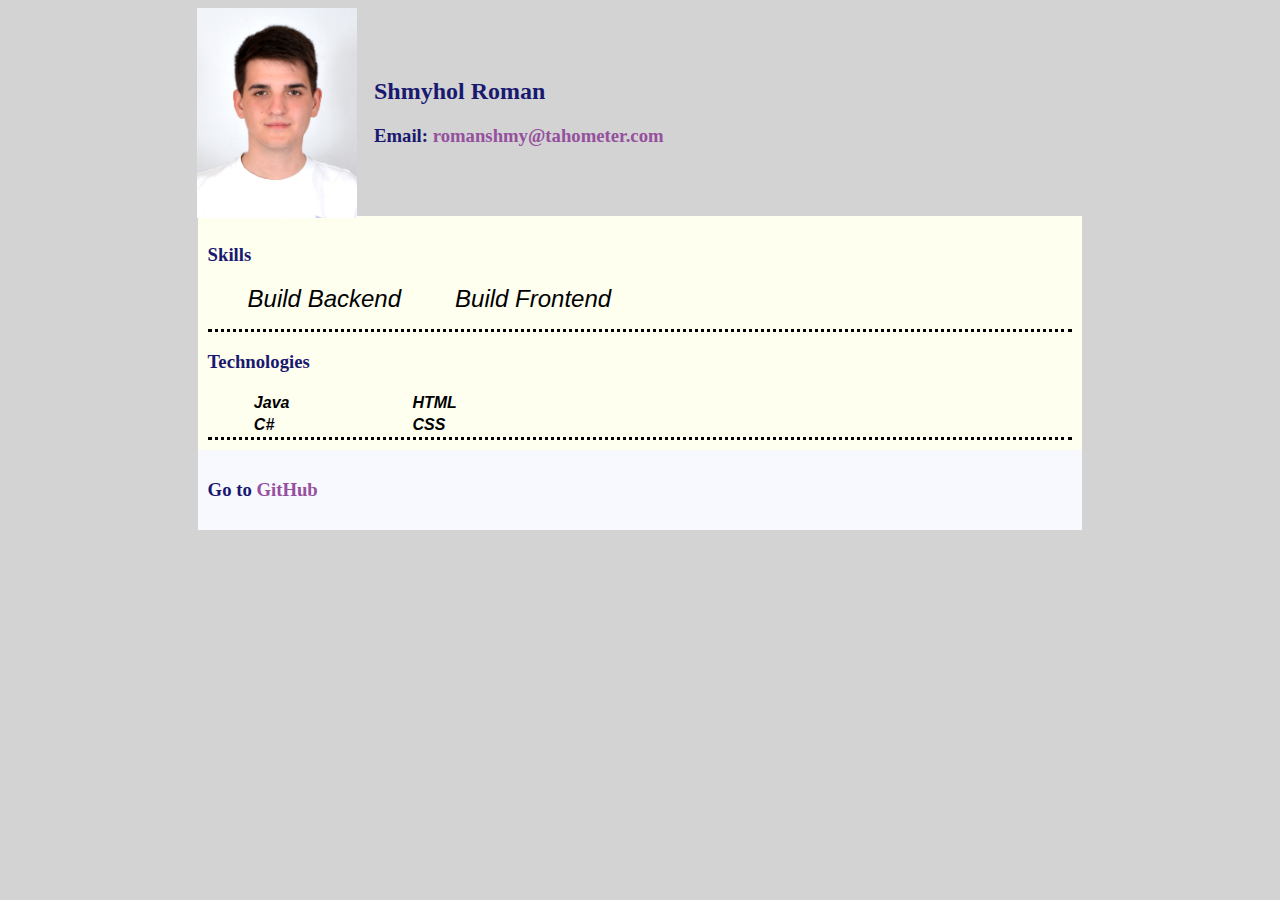
==== resume.html @ 96589767 "Initial commit" ====
<!DOCTYPE html>
<html>
    <head>
        <title>Resume</title>
        <link rel="stylesheet" href="style.css">
    </head>
    <body>
        <header>
            <h2>Shmyhol Roman</h2>
            <h3>Email: <a href="mailto:romanshmy@tahometer.com">romanshmy@tahometer.com</a></h3>
            <img class="photo" src="photo.jpg">    
        </header>
        
        <main>
            <section>
                <h3>Skills</h3>
                <ul>
                    <li>Build Backend</li>
                    <li>Build Frontend</li>
                </ul>
            </section>
            <section>
                <h3>Technologies</h3>
                <table>
                    <tr>
                        <td>Java</td>
                        <td>HTML</td>
                    </tr>
                    <tr>
                        <td>C#</td>
                        <td>CSS</td>
                    </tr>
                </table>
            </section>  
        </main>
        <footer>
            <h3>
               Go to <a href="https://github.com/RomanShmy">GitHub</a> 
            </h3>
        </footer>   
    </body>
</html>
---- style.css ----
.photo{
    height: 210px;
    width: 160px;
    position: absolute;
    left: -11.8%;
    top: 0;
}
ul li{
    display: inline-block;
    font-family: Impact, Haettenschweiler, 'Arial Narrow Bold', sans-serif;
    font-style: italic;
    font-size: 24px;
    font-weight: 200;
    
    padding-right: 50px;
}

table{
    position: relative;
    left: 5%;
}
header{
    padding: 50px;
    background: #D3D3D3;
    position: relative;
    margin-right: 15%;
    left: 25%;
}
main{
    
    padding: 10px;
    margin-left: 15%;
    margin-right: 15%;
    background: #FFFFF0;
    
}
section{
    border-bottom-style: dotted;
}
footer{
    padding: 10px;
    margin-left: 15%;
    margin-right: 15%;
    background: #F8F8FF;
}

a{
    text-decoration: none;
    color: rgb(149, 80, 158);
}

body{
    background: #D3D3D3;
}

td{
    padding-right: 120px;
    font-weight: bold;
    font-family: Arial, Helvetica, serif;
    font-style: italic;
}

h1,h2,h3{
    color: #191970;
}
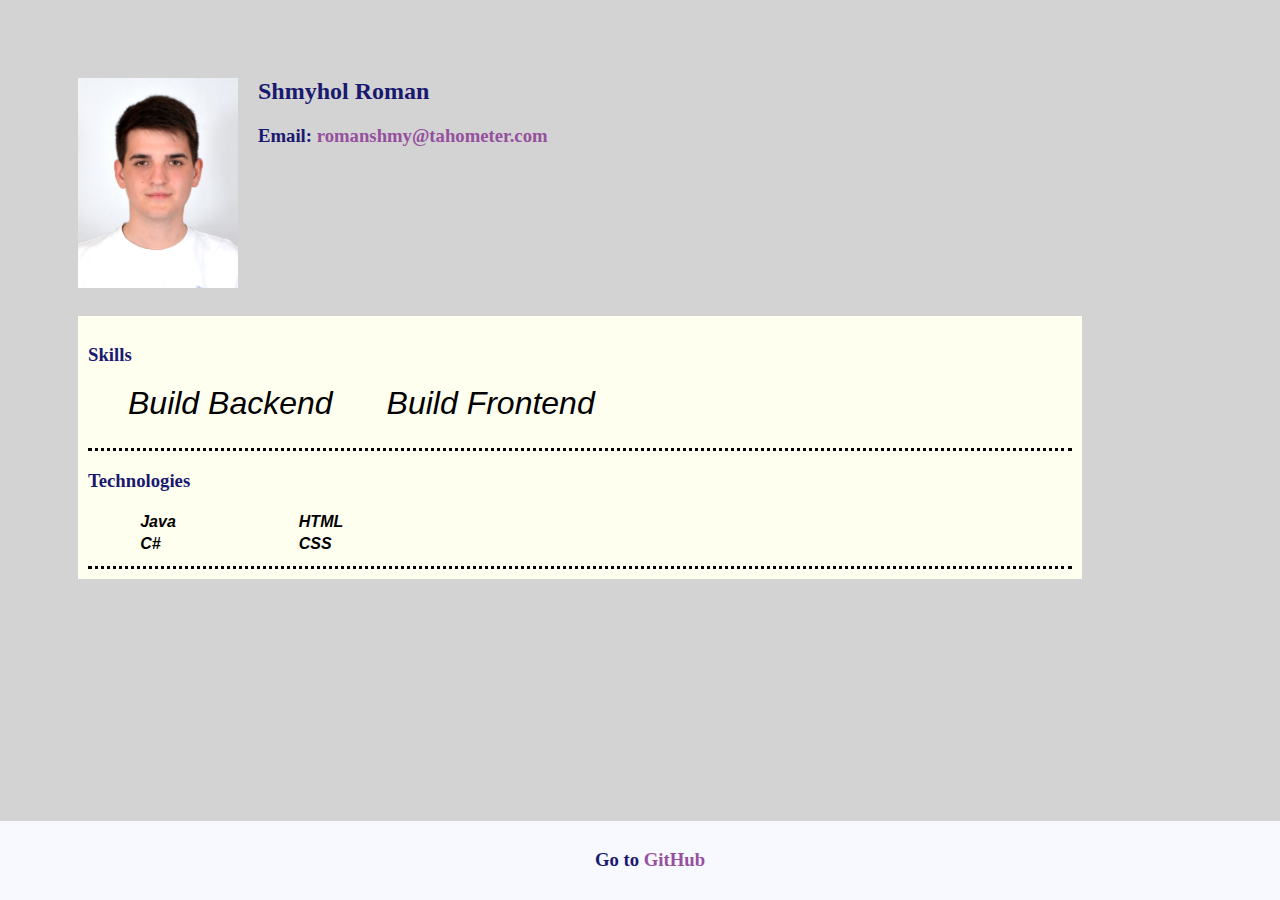
==== commit 01c59de4: "Refactoring" ====
--- a/resume.html
+++ b/resume.html
@@ -6,9 +6,10 @@
     </head>
     <body>
         <header>
+            <img class="photo" src="photo.jpg">
             <h2>Shmyhol Roman</h2>
             <h3>Email: <a href="mailto:romanshmy@tahometer.com">romanshmy@tahometer.com</a></h3>
-            <img class="photo" src="photo.jpg">    
+                
         </header>
         
         <main>
--- a/style.css
+++ b/style.css
@@ -1,17 +1,16 @@
 .photo{
     height: 210px;
     width: 160px;
-    position: absolute;
-    left: -11.8%;
-    top: 0;
+    padding: 20px;
+    float: left;
+    
 }
 ul li{
-    display: inline-block;
+    display: inline;
     font-family: Impact, Haettenschweiler, 'Arial Narrow Bold', sans-serif;
     font-style: italic;
-    font-size: 24px;
+    font-size: 2em;
     font-weight: 200;
-    
     padding-right: 50px;
 }
 
@@ -23,25 +22,29 @@
     padding: 50px;
     background: #D3D3D3;
     position: relative;
-    margin-right: 15%;
-    left: 25%;
+    
 }
 main{
     
     padding: 10px;
-    margin-left: 15%;
+    margin-top: 100px;
+    margin-left: 70px;
     margin-right: 15%;
     background: #FFFFF0;
-    
+    margin-bottom: 100px;
 }
 section{
     border-bottom-style: dotted;
+    padding-bottom: 10px;
 }
 footer{
+    width: 100%;
     padding: 10px;
-    margin-left: 15%;
-    margin-right: 15%;
-    background: #F8F8FF;
+    position: fixed;
+    bottom: 0; 
+    left: 0;
+    background-color:  #F8F8FF;
+    text-align: center;
 }
 
 a{
@@ -54,8 +57,10 @@
 }
 
 td{
+    
     padding-right: 120px;
     font-weight: bold;
+    font-size: 1em;
     font-family: Arial, Helvetica, serif;
     font-style: italic;
 }
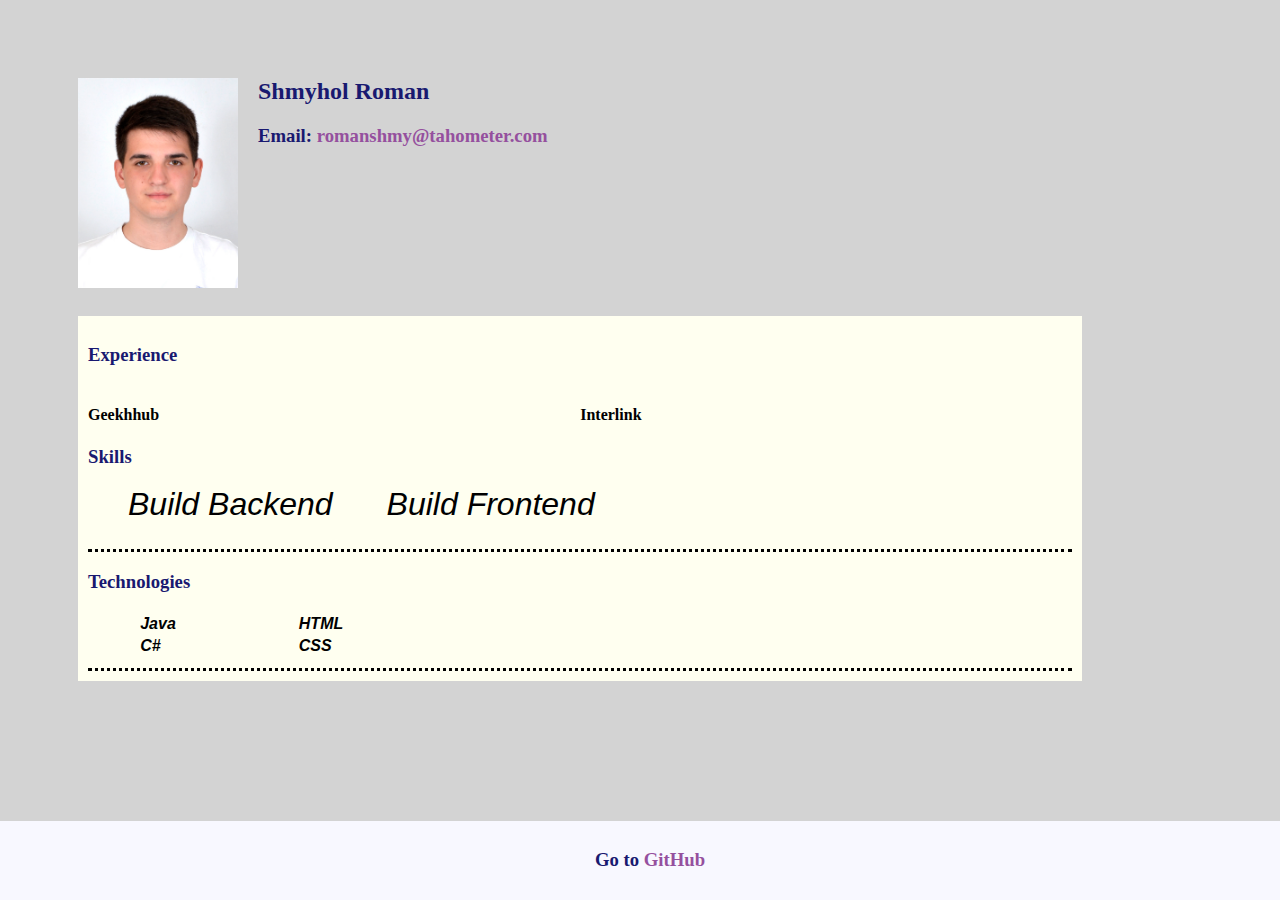
==== commit ffe8e7a8: "Add layouts" ====
--- a/resume.html
+++ b/resume.html
@@ -13,6 +13,16 @@
         </header>
         
         <main>
+            <sectipn>
+                
+                <h3>Experience</h3>
+                
+                <body>
+                    <h4 class="experience">Geekhhub</h4>
+                    <h4 class="experience">Interlink</h4>
+                </body>                
+                
+            </sectipn>
             <section>
                 <h3>Skills</h3>
                 <ul>
--- a/style.css
+++ b/style.css
@@ -69,3 +69,8 @@
     color: #191970;
 }
 
+.experience{
+    float: left;
+    box-sizing: border-box;
+    width: 50%;
+}
